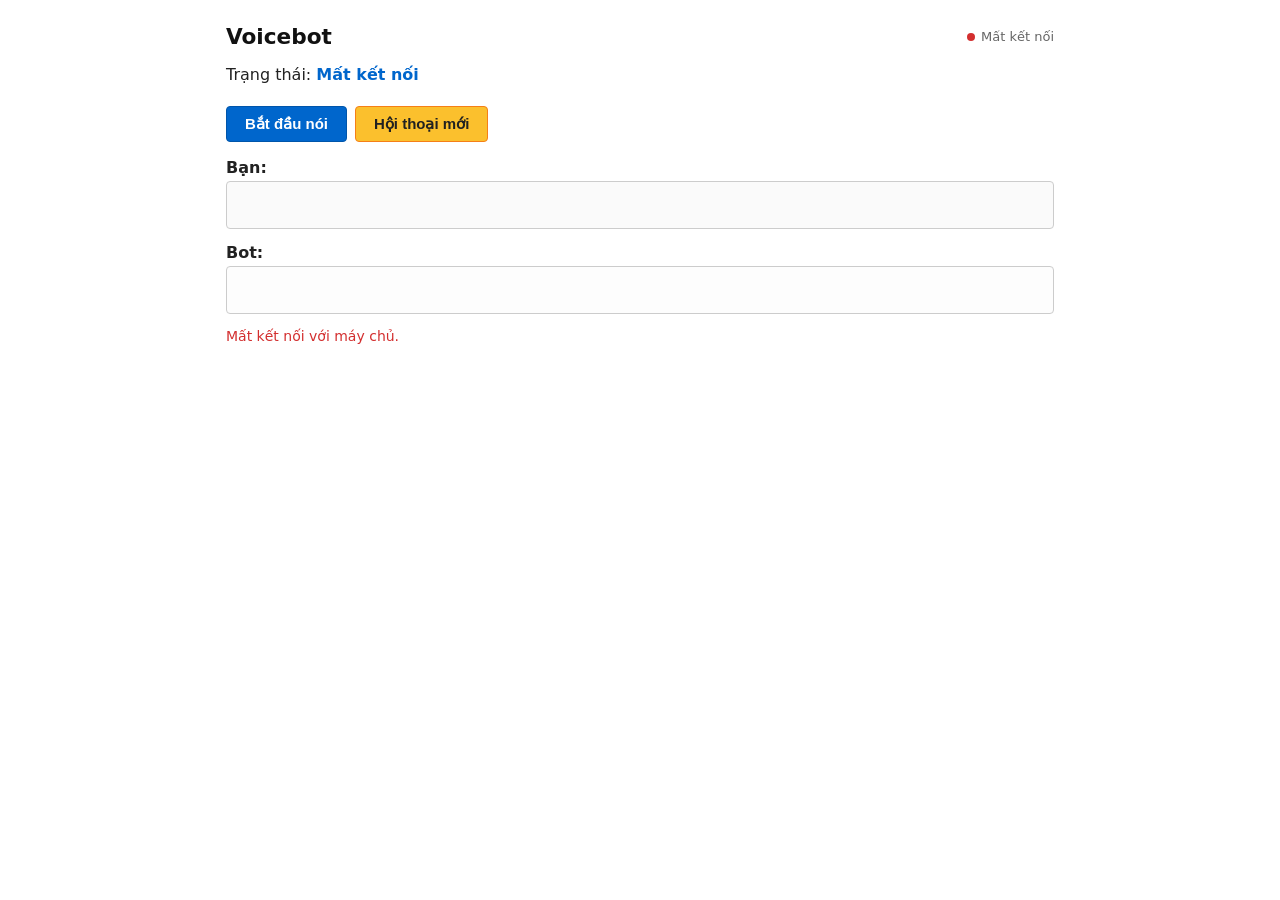
==== frontend/index.html @ 7847bde2 "refactor: tai cau truc kien truc module, chuan hoa pipeline va bo test suite" ====
<!doctype html>
<html lang="vi">

<head>
    <meta charset="utf-8">
    <meta name="viewport" content="width=device-width, initial-scale=1">
    <meta http-equiv="Cache-Control" content="no-cache, no-store, must-revalidate">
    <meta http-equiv="Pragma" content="no-cache">
    <meta http-equiv="Expires" content="0">
    <link rel="icon" href="data:,">
    <title>Voicebot Demo</title>
    <link rel="stylesheet" href="style.css">
</head>

<body>
    <div class="container">
        <!-- Header & Trạng thái kết nối -->
        <div class="header-row">
            <h3>Voicebot</h3>
            <div class="connection-status">
                <span class="status-dot" id="connectionBadge"></span>
                <span id="connectionText">Đang kết nối...</span>
            </div>
        </div>

        <!-- Trạng thái đàm thoại -->
        <div class="row status-row">
            <div>
                Trạng thái: <span id="state">Đang kết nối...</span>
            </div>
        </div>

        <!-- Các nút điều khiển chính -->
        <div class="row buttons-row">
            <button id="btnTalk" class="btn-ctrl">Bắt đầu nói</button>
            <button id="btnFinish" class="btn-ctrl">Gửi</button>
            <button id="btnStop" class="btn-ctrl">Dừng nói</button>
            <button id="btnReset" class="btn-ctrl">Hội thoại mới</button>
        </div>

        <!-- Khung hội thoại Bạn & Bot -->
        <div class="row">
            <b>Bạn:</b>
            <div id="you" class="box"></div>
        </div>

        <div class="row">
            <b>Bot:</b>
            <pre id="bot" class="box"></pre>
        </div>

        <!-- Thông báo lỗi hoặc trạng thái phụ -->
        <div class="row" id="err"></div>
    </div>

    <script src="app.js"></script>
</body>

</html>
---- frontend/style.css ----
* {
    box-sizing: border-box;
}

body {
    font-family: system-ui, -apple-system, sans-serif;
    max-width: 860px;
    margin: 24px auto;
    padding: 0 16px;
    color: #222;
    background-color: #ffffff;
}

.container {
    width: 100%;
}

/* Header */
.header-row {
    display: flex;
    justify-content: space-between;
    align-items: center;
    margin-bottom: 16px;
}

h3 {
    margin: 0;
    font-size: 1.35rem;
    color: #111;
}

.connection-status {
    display: flex;
    align-items: center;
    gap: 6px;
    font-size: 13px;
    color: #666;
}

.status-dot {
    width: 8px;
    height: 8px;
    border-radius: 50%;
    background-color: #d32f2f;
    display: inline-block;
}

.status-dot.connected {
    background-color: #2e7d32;
}

/* Rows */
.row {
    margin: 14px 0;
}

.status-row {
    display: flex;
    justify-content: space-between;
    align-items: center;
    flex-wrap: wrap;
    gap: 10px;
    padding-bottom: 6px;
}

#state {
    font-weight: bold;
    color: #0066cc;
}



/* Buttons Controls (Màu nguyên bản từ index.html cũ) */
.buttons-row {
    display: flex;
    flex-wrap: wrap;
    gap: 8px;
    margin: 16px 0;
}

button.btn-ctrl {
    font-size: 15px;
    padding: 8px 18px;
    cursor: pointer;
    border-radius: 4px;
    font-weight: bold;
    border: 1px solid #ccc;
    background: #fff;
    transition: background-color 0.1s ease;
}

#btnTalk {
    background: #0066cc;
    color: #fff;
    border-color: #0055aa;
}

#btnTalk:hover {
    background: #0055aa;
}

#btnFinish {
    display: none;
    background: #2e7d32;
    color: #fff;
    border-color: #1b5e20;
}

#btnFinish:hover {
    background: #1b5e20;
}

#btnStop {
    display: none;
    background: #d32f2f;
    color: #fff;
    border-color: #b71c1c;
}

#btnStop:hover {
    background: #b71c1c;
}

#btnReset {
    background: #fbc02d;
    color: #212121;
    border-color: #f57f17;
}

#btnReset:hover {
    background: #f9a825;
}

/* Boxes hiển thị Bạn & Bot */
.box {
    border: 1px solid #ccc;
    border-radius: 4px;
    padding: 10px 12px;
    min-height: 48px;
    white-space: pre-wrap;
    word-break: break-word;
    background: #fafafa;
    font-size: 15px;
    line-height: 1.5;
    margin-top: 4px;
}

pre.box {
    font-family: ui-monospace, Consolas, monospace;
    font-size: 14px;
    margin: 4px 0 0 0;
    background: #fdfdfd;
}

.placeholder-text {
    color: #888;
    font-style: italic;
}

button.btn-ctrl:disabled {
    opacity: 0.55;
    cursor: not-allowed;
}

/* Error Notice */
#err {
    color: #d32f2f;
    font-weight: 500;
    min-height: 20px;
    font-size: 14px;
}
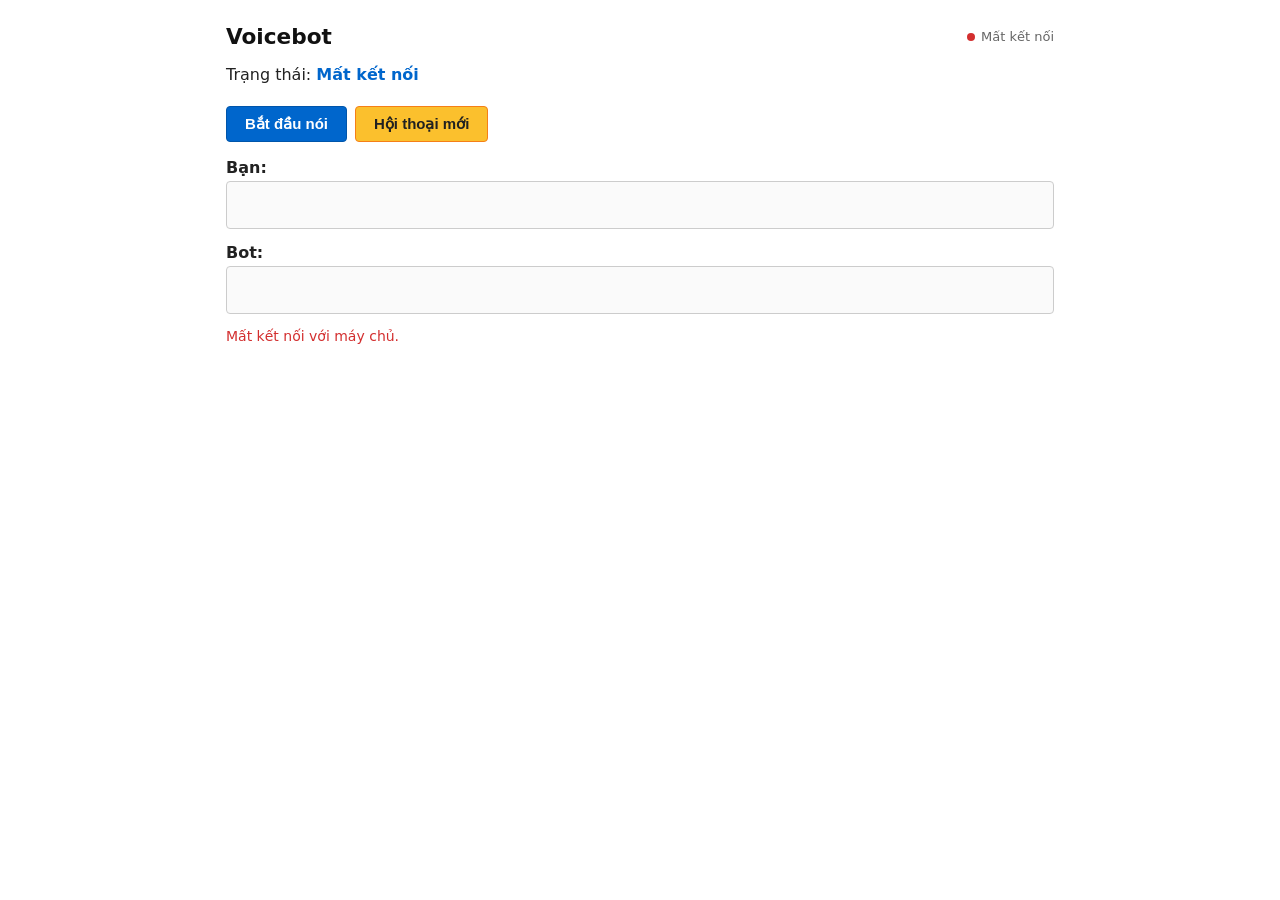
==== commit 0b1c11a8: "tối ưu các file" ====
--- a/frontend/index.html
+++ b/frontend/index.html
@@ -46,7 +46,7 @@
 
         <div class="row">
             <b>Bot:</b>
-            <pre id="bot" class="box"></pre>
+            <div id="bot" class="box"></div>
         </div>
 
         <!-- Thông báo lỗi hoặc trạng thái phụ -->
--- a/frontend/style.css
+++ b/frontend/style.css
@@ -145,12 +145,6 @@
     margin-top: 4px;
 }
 
-pre.box {
-    font-family: ui-monospace, Consolas, monospace;
-    font-size: 14px;
-    margin: 4px 0 0 0;
-    background: #fdfdfd;
-}
 
 .placeholder-text {
     color: #888;
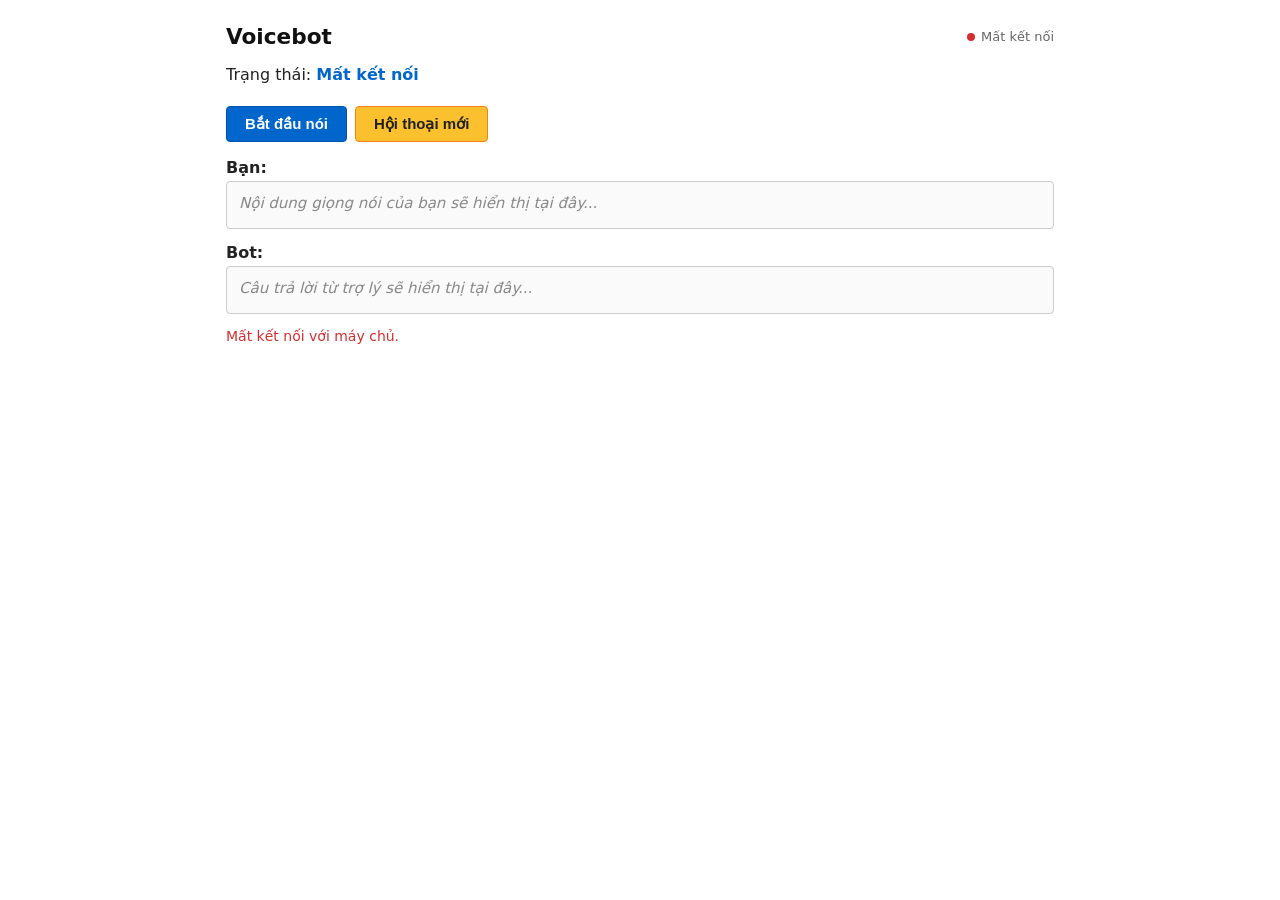
==== commit 87fafb1e: "Refactor backend/frontend architecture, fix edge cases, and sync docs/tests - Clean helper naming, t" ====
--- a/frontend/index.html
+++ b/frontend/index.html
@@ -41,12 +41,12 @@
         <!-- Khung hội thoại Bạn & Bot -->
         <div class="row">
             <b>Bạn:</b>
-            <div id="you" class="box"></div>
+            <div id="you" class="box" data-placeholder="Nội dung giọng nói của bạn sẽ hiển thị tại đây..."></div>
         </div>
 
         <div class="row">
             <b>Bot:</b>
-            <div id="bot" class="box"></div>
+            <div id="bot" class="box" data-placeholder="Câu trả lời từ trợ lý sẽ hiển thị tại đây..."></div>
         </div>
 
         <!-- Thông báo lỗi hoặc trạng thái phụ -->
--- a/frontend/style.css
+++ b/frontend/style.css
@@ -79,6 +79,8 @@
 }
 
 button.btn-ctrl {
+    display: inline-flex;
+    align-items: center;
     font-size: 15px;
     padding: 8px 18px;
     cursor: pointer;
@@ -100,7 +102,6 @@
 }
 
 #btnFinish {
-    display: none;
     background: #2e7d32;
     color: #fff;
     border-color: #1b5e20;
@@ -111,7 +112,6 @@
 }
 
 #btnStop {
-    display: none;
     background: #d32f2f;
     color: #fff;
     border-color: #b71c1c;
@@ -119,6 +119,17 @@
 
 #btnStop:hover {
     background: #b71c1c;
+}
+
+.buttons-row.in-call #btnTalk,
+#btnFinish,
+#btnStop {
+    display: none;
+}
+
+.buttons-row.in-call #btnFinish,
+.buttons-row.in-call #btnStop {
+    display: inline-flex;
 }
 
 #btnReset {
@@ -146,20 +157,21 @@
 }
 
 
-.placeholder-text {
-    color: #888;
-    font-style: italic;
-}
+    .box:empty::before {
+        content: attr(data-placeholder);
+        color: #888;
+        font-style: italic;
+    }
 
-button.btn-ctrl:disabled {
-    opacity: 0.55;
-    cursor: not-allowed;
-}
+    button.btn-ctrl:disabled {
+        opacity: 0.55;
+        cursor: not-allowed;
+    }
 
-/* Error Notice */
-#err {
-    color: #d32f2f;
-    font-weight: 500;
-    min-height: 20px;
-    font-size: 14px;
-}+    /* Error Notice */
+    #err {
+        color: #d32f2f;
+        font-weight: 500;
+        min-height: 20px;
+        font-size: 14px;
+    }
